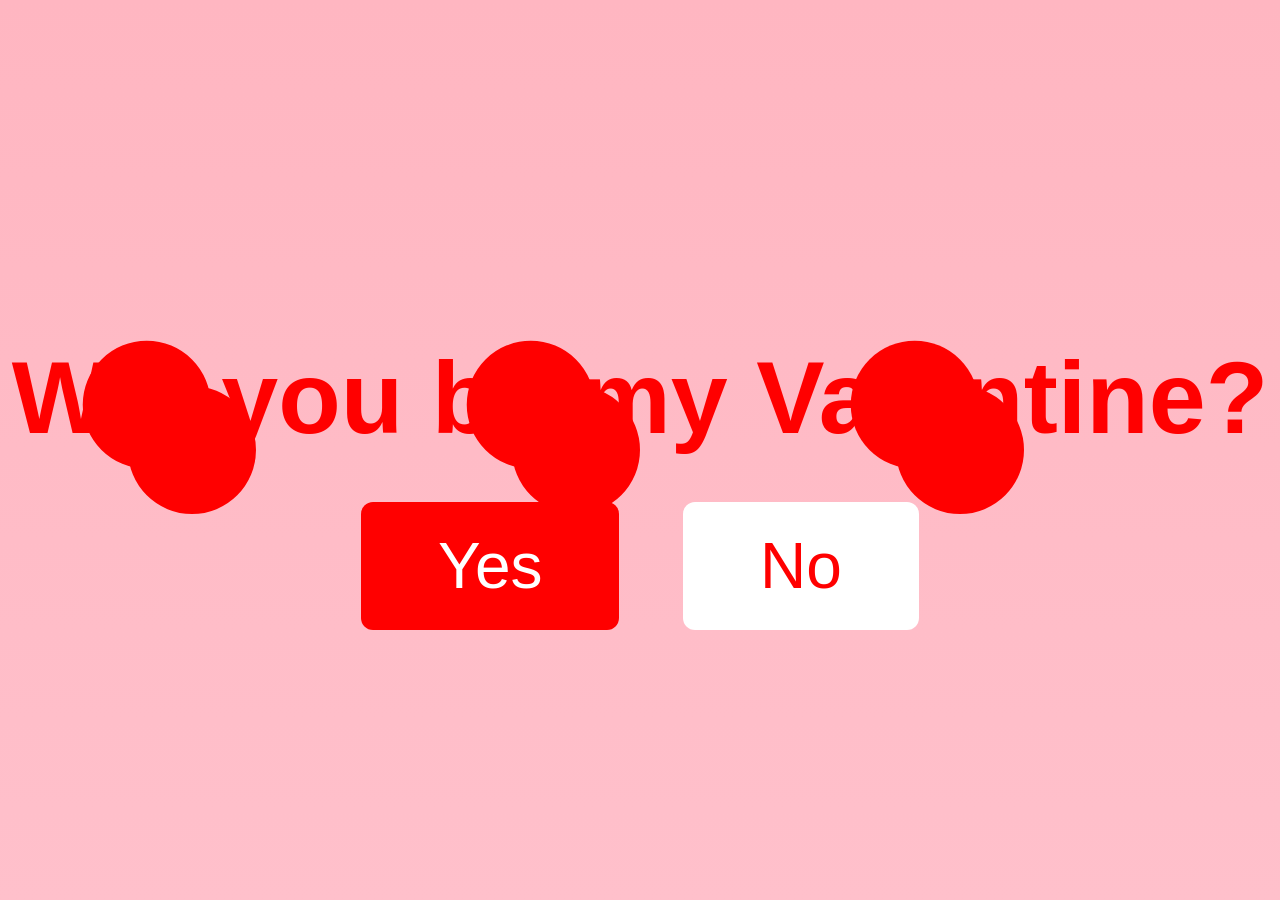
==== index.html @ 98590516 "Add files via upload" ====
<!DOCTYPE html>
<html lang="en">
<head>
  <meta charset="UTF-8">
  <title>Valentine Proposal</title>
  <meta name="viewport" content="width=device-width, initial-scale=1.0">
  <style>
    body {
      margin: 0;
      height: 100vh;
      background: linear-gradient(to bottom, #ffb6c1, #ffc0cb);
      display: flex;
      flex-direction: column;
      justify-content: center;
      align-items: center;
      font-family: 'Arial', sans-serif;
      overflow: hidden;
      text-align: center;
    }
    h1 {
      color: red;
      font-size: 8vw; /* scales with screen width */
      margin-bottom: 5vh;
    }
    .buttons {
      display: flex;
      gap: 5vw;
      flex-wrap: wrap;
      justify-content: center;
    }
    button {
      padding: 3vh 6vw;
      font-size: 5vw;
      border: none;
      border-radius: 12px;
      cursor: pointer;
      transition: transform 0.3s ease;
    }
    #yes {
      background: red;
      color: white;
    }
    #no {
      background: white;
      color: red;
      position: relative;
    }
    .balloon {
      position: absolute;
      width: 10vw;
      height: 10vw;
      background: red;
      border-radius: 50% 50% 50% 50%;
      transform: rotate(-45deg);
      animation: float 12s linear infinite;
    }
    .balloon::before {
      content: "";
      position: absolute;
      width: 10vw;
      height: 10vw;
      background: red;
      border-radius: 50%;
      top: -5vw;
      left: 0;
    }
    @keyframes float {
      0% { transform: translateY(100vh) rotate(-45deg); }
      100% { transform: translateY(-20vh) rotate(-45deg); }
    }
    #message {
      margin-top: 5vh;
      font-size: 6vw;
      color: darkred;
      display: none;
    }
  </style>
</head>
<body>
  <h1>Will you be my Valentine?</h1>
  <div class="buttons">
    <button id="yes">Yes</button>
    <button id="no">No</button>
  </div>
  <div id="message">I knew you would say YES! ❤️<br>ILOVEYOUSOMUCHHHH</div>

  <!-- Balloons -->
  <div class="balloon" style="left:10%; animation-delay:0s;"></div>
  <div class="balloon" style="left:40%; animation-delay:3s;"></div>
  <div class="balloon" style="left:70%; animation-delay:6s;"></div>

  <script>
    const yesBtn = document.getElementById('yes');
    const noBtn = document.getElementById('no');
    const message = document.getElementById('message');

    yesBtn.addEventListener('click', () => {
      message.style.display = 'block';
      document.querySelector('.buttons').style.display = 'none';
    });

    // Make "No" button dodge taps
    noBtn.addEventListener('touchstart', () => {
      noBtn.style.transform = `translate(${Math.random()*100-50}px, ${Math.random()*100-50}px)`;
    });
    noBtn.addEventListener('mouseover', () => {
      noBtn.style.transform = `translate(${Math.random()*100-50}px, ${Math.random()*100-50}px)`;
    });
  </script>
</body>
</html>
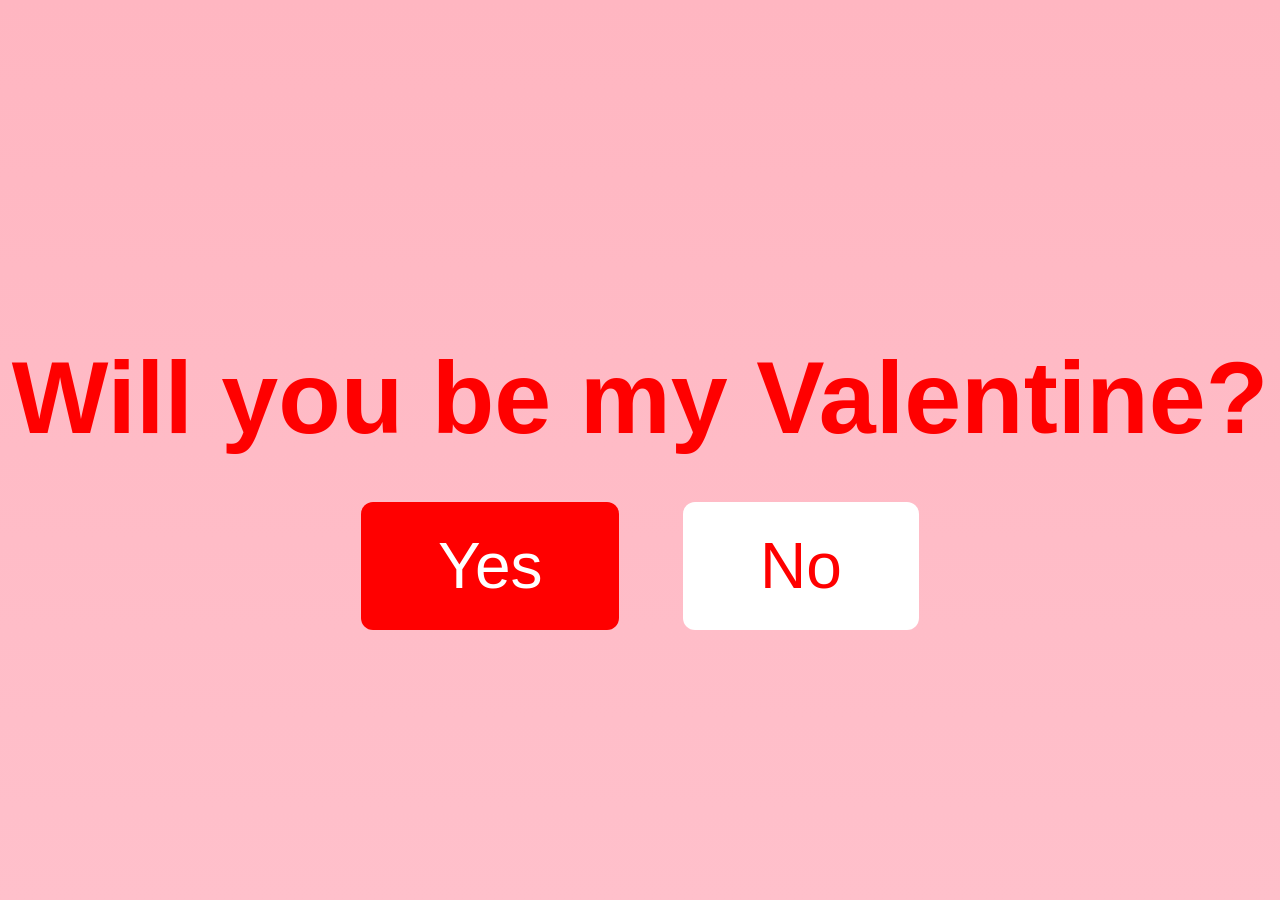
==== commit 2d654e2e: "index.html" ====
--- a/index.html
+++ b/index.html
@@ -45,25 +45,7 @@
       color: red;
       position: relative;
     }
-    .balloon {
-      position: absolute;
-      width: 10vw;
-      height: 10vw;
-      background: red;
-      border-radius: 50% 50% 50% 50%;
-      transform: rotate(-45deg);
-      animation: float 12s linear infinite;
-    }
-    .balloon::before {
-      content: "";
-      position: absolute;
-      width: 10vw;
-      height: 10vw;
-      background: red;
-      border-radius: 50%;
-      top: -5vw;
-      left: 0;
-    }
+    
     @keyframes float {
       0% { transform: translateY(100vh) rotate(-45deg); }
       100% { transform: translateY(-20vh) rotate(-45deg); }
@@ -82,7 +64,7 @@
     <button id="yes">Yes</button>
     <button id="no">No</button>
   </div>
-  <div id="message">I knew you would say YES! ❤️<br>ILOVEYOUSOMUCHHHH</div>
+  <div id="message">mayad kay nag yes kaw❤️<br>ILOVEYOUSOMUCHHHH</div>
 
   <!-- Balloons -->
   <div class="balloon" style="left:10%; animation-delay:0s;"></div>
@@ -108,4 +90,5 @@
     });
   </script>
 </body>
-</html>+
+</html>
